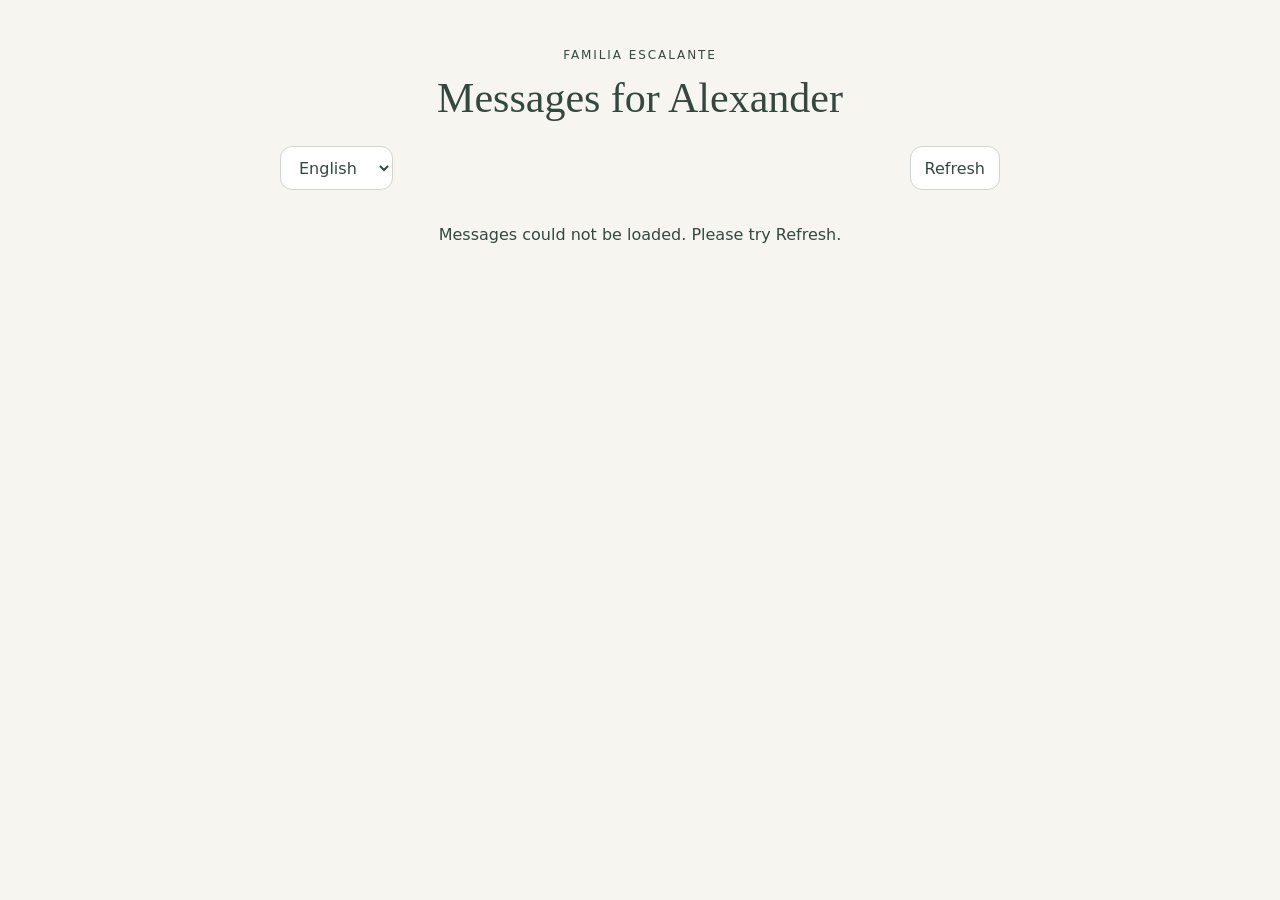
==== messages.html @ 15749ee3 "Add simple one-response-at-a-time message viewer" ====
<!doctype html>
<html lang="en">
<head>
  <meta charset="utf-8">
  <meta name="viewport" content="width=device-width, initial-scale=1">
  <meta name="robots" content="noindex, nofollow">
  <title>Messages for Alexander</title>
  <style>
    * { box-sizing: border-box; }
    [hidden] { display: none !important; }
    body { margin: 0; background: #f7f5ef; color: #334940; font-family: system-ui, sans-serif; }
    main { width: min(760px, 100%); margin: auto; padding: 36px 20px; }
    header { text-align: center; margin-bottom: 24px; }
    header p { font-size: 12px; letter-spacing: .16em; text-transform: uppercase; }
    h1 { font: normal clamp(28px, 5vw, 42px) Georgia, serif; margin: 12px 0; }
    .toolbar { display: flex; justify-content: space-between; align-items: center; gap: 12px; margin-bottom: 14px; }
    button, select { font: inherit; border: 1px solid #ced6ce; background: #fff; color: #334940; border-radius: 12px; padding: 10px 14px; cursor: pointer; min-height: 44px; }
    button:hover { background: #eaf0e8; }
    button:focus-visible, select:focus-visible, input:focus-visible { outline: 3px solid #728b72; outline-offset: 4px; }
    button:disabled { opacity: .4; cursor: default; }
    article { background: white; border: 1px solid #e1e5dc; border-radius: 24px; padding: clamp(24px, 5vw, 44px); box-shadow: 0 8px 30px #33494008; touch-action: pan-y; }
    h2 { font: normal 28px Georgia, serif; margin: 0 0 24px; overflow-wrap: anywhere; }
    blockquote { font: normal clamp(21px, 3.5vw, 29px)/1.6 Georgia, serif; margin: 0 0 32px; white-space: pre-wrap; overflow-wrap: anywhere; }
    dl { display: grid; grid-template-columns: repeat(3, 1fr); gap: 16px; margin: 0; padding-top: 20px; border-top: 1px solid #e7e9e2; }
    dt { color: #738074; font-size: 12px; margin-bottom: 6px; }
    dd { margin: 0; font-size: 15px; overflow-wrap: anywhere; }
    nav { display: flex; align-items: center; justify-content: center; gap: 20px; margin-top: 20px; }
    nav button { font-size: 26px; width: 56px; }
    #position { font-variant-numeric: tabular-nums; min-width: 72px; text-align: center; }
    #slider { width: 100%; margin: 24px 0 0; accent-color: #637f62; cursor: pointer; }
    .hint { text-align: center; color: #738074; font-size: 13px; }
    #status { text-align: center; padding: 16px; line-height: 1.6; }
    @media (max-width: 480px) { main { padding: 24px 16px; } dl { grid-template-columns: 1fr; gap: 12px; } h2 { font-size: 25px; } }
  </style>
</head>
<body>
  <main>
    <header><p>Familia Escalante</p><h1 id="title">Messages for Alexander</h1></header>
    <div class="toolbar">
      <select id="language" aria-label="Language"><option value="en">English</option><option value="es">Español</option></select>
      <button id="refresh" type="button">Refresh</button>
    </div>
    <p id="status" role="status">Loading messages…</p>
    <section id="viewer" hidden aria-label="Messages">
      <article id="card" aria-live="polite" aria-atomic="true">
        <h2 id="name"></h2>
        <blockquote id="message"></blockquote>
        <dl>
          <div><dt id="prediction-label">Prediction</dt><dd id="prediction"></dd></div>
          <div><dt id="guess-label">Name guess</dt><dd id="guess"></dd></div>
          <div><dt id="birth-label">Birth date guess</dt><dd id="birth"></dd></div>
        </dl>
      </article>
      <nav aria-label="Message navigation">
        <button id="previous" type="button" aria-label="Previous message">←</button>
        <span id="position" aria-live="polite"></span>
        <button id="next" type="button" aria-label="Next message">→</button>
      </nav>
      <input id="slider" type="range" min="1" max="1" value="1" aria-label="Choose a message">
      <p class="hint" id="hint">Use the arrows, drag the slider, or swipe.</p>
    </section>
  </main>
  <script src="./config.js"></script>
  <script>
  (() => {
    'use strict';
    const $ = id => document.getElementById(id);
    const config = window.REVEAL_CONFIG || {};
    const words = {
      en: { title: 'Messages for Alexander', refresh: 'Refresh', loading: 'Loading messages…', empty: 'No responses yet. Check back soon.', failed: 'Messages could not be loaded. Please try Refresh.', permission: 'The message viewer needs to be enabled in the database.', prediction: 'Prediction', guess: 'Name guess', birth: 'Birth date guess', boy: 'Boy', girl: 'Girl', blank: 'No message was included.', none: 'Not provided', previous: 'Previous message', next: 'Next message', slider: 'Choose a message', hint: 'Use the arrows, drag the slider, or swipe.' },
      es: { title: 'Mensajes para Alexander', refresh: 'Actualizar', loading: 'Cargando mensajes…', empty: 'Todavía no hay respuestas. Vuelve pronto.', failed: 'No pudimos cargar los mensajes. Pulsa Actualizar para intentar de nuevo.', permission: 'Falta habilitar el visor de mensajes en la base de datos.', prediction: 'Predicción', guess: 'Nombre que imaginó', birth: 'Fecha de nacimiento que imaginó', boy: 'Niño', girl: 'Niña', blank: 'No dejó un mensaje.', none: 'Sin respuesta', previous: 'Mensaje anterior', next: 'Mensaje siguiente', slider: 'Elige un mensaje', hint: 'Usa las flechas, mueve la barra o desliza.' }
    };
    let language = navigator.language.startsWith('es') ? 'es' : 'en';
    let rows = [], index = 0, loading = false, statusKey = 'loading', touch = null;
    const t = key => words[language][key];

    function render() {
      $('viewer').hidden = rows.length === 0;
      $('status').hidden = statusKey === null;
      $('status').textContent = statusKey ? t(statusKey) : '';
      if (!rows.length) return;
      const row = rows[index];
      // Guest content is always rendered as text, never HTML.
      $('name').textContent = row.name;
      $('message').textContent = row.message?.trim() ? row.message : t('blank');
      $('message').lang = row.language === 'es' ? 'es' : 'en';
      $('prediction').textContent = row.prediction === 'boy' ? t('boy') : t('girl');
      $('guess').textContent = row.name_guess?.trim() ? row.name_guess : t('none');
      const date = new Date(`${row.birth_guess}T12:00:00`);
      $('birth').textContent = Number.isNaN(date.getTime()) ? t('none') : date.toLocaleDateString(language, { month: 'long', day: 'numeric', year: 'numeric' });
      $('position').textContent = `${index + 1} / ${rows.length}`;
      $('slider').max = String(rows.length);
      $('slider').value = String(index + 1);
      $('slider').setAttribute('aria-valuetext', `${index + 1} / ${rows.length}: ${row.name}`);
      $('previous').disabled = $('next').disabled = rows.length < 2;
      $('slider').disabled = rows.length < 2;
    }
    function translate() {
      document.documentElement.lang = language;
      document.title = t('title');
      $('language').value = language;
      for (const [id, key] of Object.entries({title:'title',refresh:'refresh','prediction-label':'prediction','guess-label':'guess','birth-label':'birth',hint:'hint'})) $(id).textContent = t(key);
      for (const key of ['previous','next','slider']) $(key).setAttribute('aria-label', t(key));
      render();
    }
    function move(delta) {
      if (rows.length < 2) return;
      index = (index + delta + rows.length) % rows.length;
      render();
    }
    async function load() {
      if (loading) return;
      loading = true;
      $('refresh').disabled = true;
      statusKey = 'loading';
      render();
      const selected = rows[index]?.id;
      try {
        const all = [];
        // Page through every response, including rows with an optional blank message.
        const pageSize = 500;
        const cutoff = new Date().toISOString();
        for (let offset = 0; ; offset += pageSize) {
          const url = new URL('/rest/v1/predictions', config.SUPABASE_URL);
          url.searchParams.set('select', 'id,created_at,name,message,prediction,name_guess,birth_guess,language');
          url.searchParams.set('order', 'created_at.asc,id.asc');
          url.searchParams.set('created_at', `lte.${cutoff}`);
          url.searchParams.set('offset', String(offset));
          url.searchParams.set('limit', String(pageSize));
          const response = await fetch(url, { headers: { apikey: config.SUPABASE_PUBLISHABLE_KEY }, cache: 'no-store', signal: AbortSignal.timeout(20000) });
          if (!response.ok) {
            const error = new Error('Could not read responses');
            error.permission = [401, 403].includes(response.status);
            throw error;
          }
          const page = await response.json();
          if (!Array.isArray(page)) throw new Error('Unexpected response');
          all.push(...page);
          if (page.length < pageSize) break;
        }
        rows = all;
        index = Math.max(0, rows.findIndex(row => row.id === selected));
        statusKey = rows.length ? null : 'empty';
      } catch (error) {
        statusKey = error.permission ? 'permission' : 'failed';
      } finally {
        loading = false;
        $('refresh').disabled = false;
        render();
      }
    }
    $('previous').addEventListener('click', () => move(-1));
    $('next').addEventListener('click', () => move(1));
    $('refresh').addEventListener('click', load);
    $('slider').addEventListener('input', event => { index = Number(event.target.value) - 1; render(); });
    $('language').addEventListener('change', event => { language = event.target.value; translate(); });
    document.addEventListener('keydown', event => {
      if (event.target.closest('input, select, textarea') || event.altKey || event.ctrlKey || event.metaKey) return;
      if (event.key === 'ArrowLeft' || event.key === 'ArrowRight') { event.preventDefault(); move(event.key === 'ArrowLeft' ? -1 : 1); }
    });
    $('card').addEventListener('touchstart', event => {
      touch = event.touches.length === 1 ? { x: event.touches[0].clientX, y: event.touches[0].clientY } : null;
    }, { passive: true });
    $('card').addEventListener('touchend', event => {
      if (!touch || !event.changedTouches.length) return;
      const dx = event.changedTouches[0].clientX - touch.x;
      const dy = event.changedTouches[0].clientY - touch.y;
      if (Math.abs(dx) > 60 && Math.abs(dx) > Math.abs(dy) * 1.5) move(dx < 0 ? 1 : -1);
      touch = null;
    }, { passive: true });
    $('card').addEventListener('touchcancel', () => { touch = null; });
    translate();
    load();
  })();
  </script>
</body>
</html>
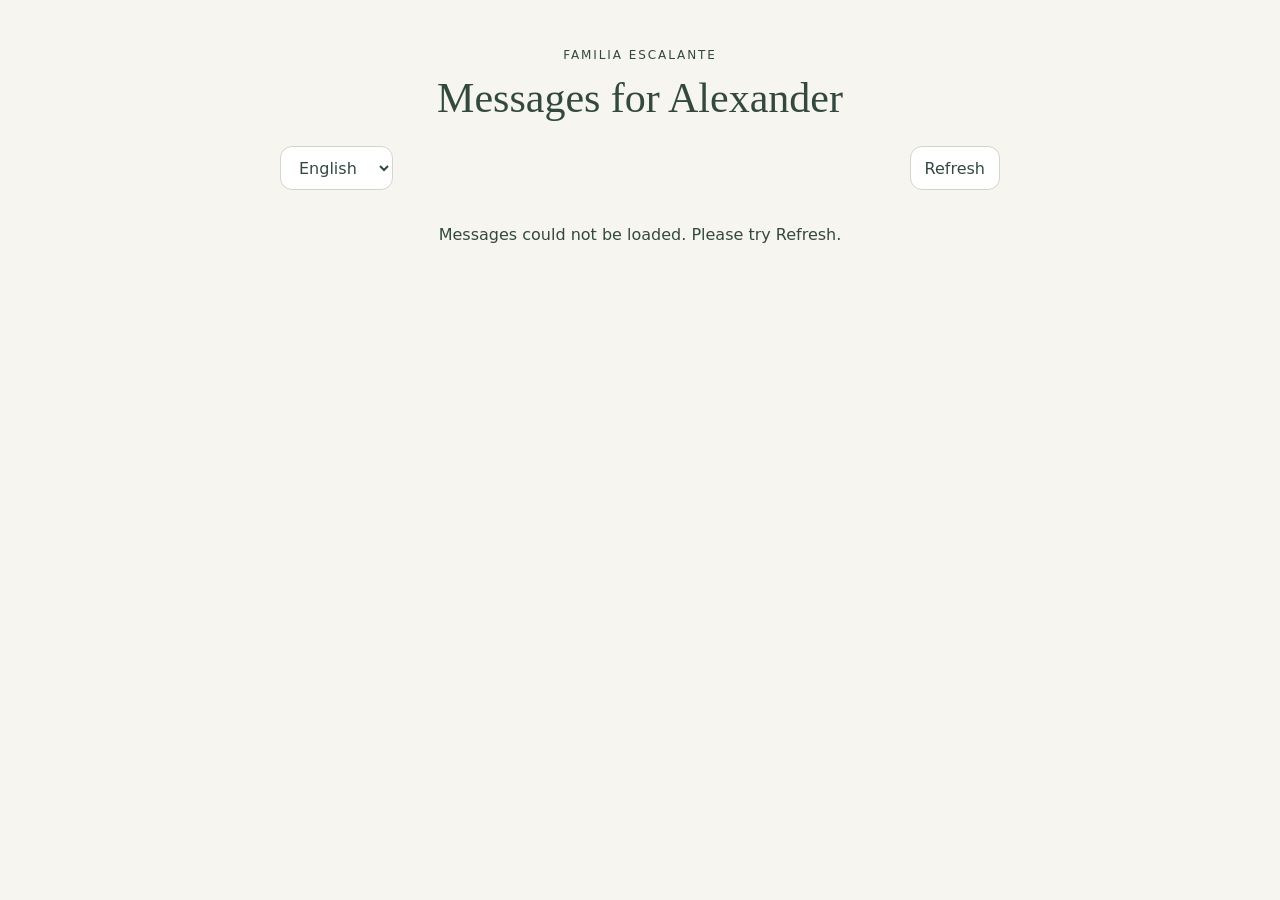
==== commit a3bbd220: "Show participation and prediction statistics as the first slide" ====
--- a/messages.html
+++ b/messages.html
@@ -30,6 +30,17 @@
     #slider { width: 100%; margin: 24px 0 0; accent-color: #637f62; cursor: pointer; }
     .hint { text-align: center; color: #738074; font-size: 13px; }
     #status { text-align: center; padding: 16px; line-height: 1.6; }
+    .stats { display: grid; grid-template-columns: repeat(3, minmax(0, 1fr)); gap: 10px; margin-bottom: 24px; text-align: center; }
+    .stat { border-radius: 14px; background: #f5f6f1; padding: 18px 8px; }
+    .stat strong { display: block; font-size: clamp(24px, 5vw, 36px); font-weight: 500; }
+    .stat span { display: block; font-size: 13px; margin-top: 8px; }
+    .stat small { display: block; margin-top: 6px; color: #738074; }
+    .stat.boy { background: #eaf2f7; } .stat.girl { background: #fbecf0; }
+    h3 { font: normal 22px Georgia, serif; margin: 28px 0 12px; }
+    #top-dates { padding-left: 24px; margin: 0; }
+    #top-dates li { padding: 10px 0 10px 4px; border-bottom: 1px solid #e7e9e2; }
+    .date-row { display: flex; justify-content: space-between; align-items: baseline; gap: 14px; }
+    .date-row small { color: #738074; white-space: nowrap; }
     @media (max-width: 480px) { main { padding: 24px 16px; } dl { grid-template-columns: 1fr; gap: 12px; } h2 { font-size: 25px; } }
   </style>
 </head>
@@ -43,6 +54,18 @@
     <p id="status" role="status">Loading messages…</p>
     <section id="viewer" hidden aria-label="Messages">
       <article id="card" aria-live="polite" aria-atomic="true">
+        <div id="summary">
+          <h2 id="summary-title">Your predictions</h2>
+          <div class="stats">
+            <div class="stat"><strong id="participants">0</strong><span id="participants-label">Participants</span></div>
+            <div class="stat boy"><strong id="boy-percent">—</strong><span id="boy-label">Boy</span><small id="boy-count"></small></div>
+            <div class="stat girl"><strong id="girl-percent">—</strong><span id="girl-label">Girl</span><small id="girl-count"></small></div>
+          </div>
+          <h3 id="dates-title">5 most selected dates</h3>
+          <ol id="top-dates"></ol>
+          <p class="hint" id="stats-note">Based on submitted responses.</p>
+        </div>
+        <div id="message-slide" hidden>
         <h2 id="name"></h2>
         <blockquote id="message"></blockquote>
         <dl>
@@ -50,6 +73,7 @@
           <div><dt id="guess-label">Name guess</dt><dd id="guess"></dd></div>
           <div><dt id="birth-label">Birth date guess</dt><dd id="birth"></dd></div>
         </dl>
+        </div>
       </article>
       <nav aria-label="Message navigation">
         <button id="previous" type="button" aria-label="Previous message">←</button>
@@ -70,42 +94,81 @@
       en: { title: 'Messages for Alexander', refresh: 'Refresh', loading: 'Loading messages…', empty: 'No responses yet. Check back soon.', failed: 'Messages could not be loaded. Please try Refresh.', permission: 'The message viewer needs to be enabled in the database.', prediction: 'Prediction', guess: 'Name guess', birth: 'Birth date guess', boy: 'Boy', girl: 'Girl', blank: 'No message was included.', none: 'Not provided', previous: 'Previous message', next: 'Next message', slider: 'Choose a message', hint: 'Use the arrows, drag the slider, or swipe.' },
       es: { title: 'Mensajes para Alexander', refresh: 'Actualizar', loading: 'Cargando mensajes…', empty: 'Todavía no hay respuestas. Vuelve pronto.', failed: 'No pudimos cargar los mensajes. Pulsa Actualizar para intentar de nuevo.', permission: 'Falta habilitar el visor de mensajes en la base de datos.', prediction: 'Predicción', guess: 'Nombre que imaginó', birth: 'Fecha de nacimiento que imaginó', boy: 'Niño', girl: 'Niña', blank: 'No dejó un mensaje.', none: 'Sin respuesta', previous: 'Mensaje anterior', next: 'Mensaje siguiente', slider: 'Elige un mensaje', hint: 'Usa las flechas, mueve la barra o desliza.' }
     };
+    Object.assign(words.en, { summary: 'Your predictions', participants: 'Participants', dates: '5 most selected dates', note: 'Based on submitted responses. Tied dates are ordered from earliest to latest.', vote: 'vote', votes: 'votes', previous: 'Previous slide', next: 'Next slide', slider: 'Choose a slide' });
+    Object.assign(words.es, { summary: 'Sus predicciones', participants: 'Participantes', dates: 'Las 5 fechas más elegidas', note: 'Según las respuestas enviadas. Las fechas empatadas se ordenan de la más temprana a la más tardía.', vote: 'voto', votes: 'votos', previous: 'Diapositiva anterior', next: 'Diapositiva siguiente', slider: 'Elige una diapositiva' });
     let language = navigator.language.startsWith('es') ? 'es' : 'en';
-    let rows = [], index = 0, loading = false, statusKey = 'loading', touch = null;
+    let rows = [], index = 0, loading = false, hasLoaded = false, statusKey = 'loading', touch = null;
     const t = key => words[language][key];
+    const votes = count => `${count} ${t(count === 1 ? 'vote' : 'votes')}`;
+    function formatDate(value) {
+      const date = new Date(`${value}T12:00:00`);
+      return Number.isNaN(date.getTime()) ? t('none') : date.toLocaleDateString(language, { month: 'long', day: 'numeric', year: 'numeric' });
+    }
+    function renderSummary() {
+      const boys = rows.filter(row => row.prediction === 'boy').length;
+      const girls = rows.filter(row => row.prediction === 'girl').length;
+      const total = boys + girls;
+      const boyPercent = total ? Math.round(boys / total * 1000) / 10 : 0;
+      const percent = value => `${value.toLocaleString(language, { maximumFractionDigits: 1 })}%`;
+      $('participants').textContent = rows.length.toLocaleString(language);
+      $('boy-percent').textContent = total ? percent(boyPercent) : '—';
+      $('girl-percent').textContent = total ? percent(Math.round((100 - boyPercent) * 10) / 10) : '—';
+      $('boy-count').textContent = votes(boys);
+      $('girl-count').textContent = votes(girls);
+      const dates = new Map();
+      for (const row of rows) if (row.birth_guess) dates.set(row.birth_guess, (dates.get(row.birth_guess) || 0) + 1);
+      $('top-dates').replaceChildren();
+      const topDates = [...dates].sort((a, b) => b[1] - a[1] || a[0].localeCompare(b[0])).slice(0, 5);
+      for (const [date, count] of topDates) {
+        const item = document.createElement('li');
+        const line = document.createElement('div');
+        line.className = 'date-row';
+        const label = document.createElement('span');
+        label.textContent = formatDate(date);
+        const countLabel = document.createElement('small');
+        countLabel.textContent = votes(count);
+        line.append(label, countLabel);
+        item.append(line);
+        $('top-dates').append(item);
+      }
+    }
 
     function render() {
-      $('viewer').hidden = rows.length === 0;
+      $('viewer').hidden = !hasLoaded;
       $('status').hidden = statusKey === null;
       $('status').textContent = statusKey ? t(statusKey) : '';
-      if (!rows.length) return;
-      const row = rows[index];
+      if (!hasLoaded) return;
+      $('summary').hidden = index !== 0;
+      $('message-slide').hidden = index === 0;
+      const row = rows[index - 1];
+      if (index === 0) renderSummary();
+      else {
       // Guest content is always rendered as text, never HTML.
       $('name').textContent = row.name;
       $('message').textContent = row.message?.trim() ? row.message : t('blank');
       $('message').lang = row.language === 'es' ? 'es' : 'en';
       $('prediction').textContent = row.prediction === 'boy' ? t('boy') : t('girl');
       $('guess').textContent = row.name_guess?.trim() ? row.name_guess : t('none');
-      const date = new Date(`${row.birth_guess}T12:00:00`);
-      $('birth').textContent = Number.isNaN(date.getTime()) ? t('none') : date.toLocaleDateString(language, { month: 'long', day: 'numeric', year: 'numeric' });
-      $('position').textContent = `${index + 1} / ${rows.length}`;
-      $('slider').max = String(rows.length);
+      $('birth').textContent = formatDate(row.birth_guess);
+      }
+      $('position').textContent = `${index + 1} / ${rows.length + 1}`;
+      $('slider').max = String(rows.length + 1);
       $('slider').value = String(index + 1);
-      $('slider').setAttribute('aria-valuetext', `${index + 1} / ${rows.length}: ${row.name}`);
-      $('previous').disabled = $('next').disabled = rows.length < 2;
-      $('slider').disabled = rows.length < 2;
+      $('slider').setAttribute('aria-valuetext', `${index + 1} / ${rows.length + 1}: ${index === 0 ? t('summary') : row.name}`);
+      $('previous').disabled = $('next').disabled = rows.length === 0;
+      $('slider').disabled = rows.length === 0;
     }
     function translate() {
       document.documentElement.lang = language;
       document.title = t('title');
       $('language').value = language;
-      for (const [id, key] of Object.entries({title:'title',refresh:'refresh','prediction-label':'prediction','guess-label':'guess','birth-label':'birth',hint:'hint'})) $(id).textContent = t(key);
+      for (const [id, key] of Object.entries({title:'title',refresh:'refresh','prediction-label':'prediction','guess-label':'guess','birth-label':'birth',hint:'hint','summary-title':'summary','participants-label':'participants','boy-label':'boy','girl-label':'girl','dates-title':'dates','stats-note':'note'})) $(id).textContent = t(key);
       for (const key of ['previous','next','slider']) $(key).setAttribute('aria-label', t(key));
       render();
     }
     function move(delta) {
-      if (rows.length < 2) return;
-      index = (index + delta + rows.length) % rows.length;
+      if (!rows.length) return;
+      index = (index + delta + rows.length + 1) % (rows.length + 1);
       render();
     }
     async function load() {
@@ -114,7 +177,7 @@
       $('refresh').disabled = true;
       statusKey = 'loading';
       render();
-      const selected = rows[index]?.id;
+      const selected = index === 0 ? null : rows[index - 1]?.id;
       try {
         const all = [];
         // Page through every response, including rows with an optional blank message.
@@ -139,7 +202,8 @@
           if (page.length < pageSize) break;
         }
         rows = all;
-        index = Math.max(0, rows.findIndex(row => row.id === selected));
+        hasLoaded = true;
+        index = selected ? Math.max(0, rows.findIndex(row => row.id === selected) + 1) : 0;
         statusKey = rows.length ? null : 'empty';
       } catch (error) {
         statusKey = error.permission ? 'permission' : 'failed';
